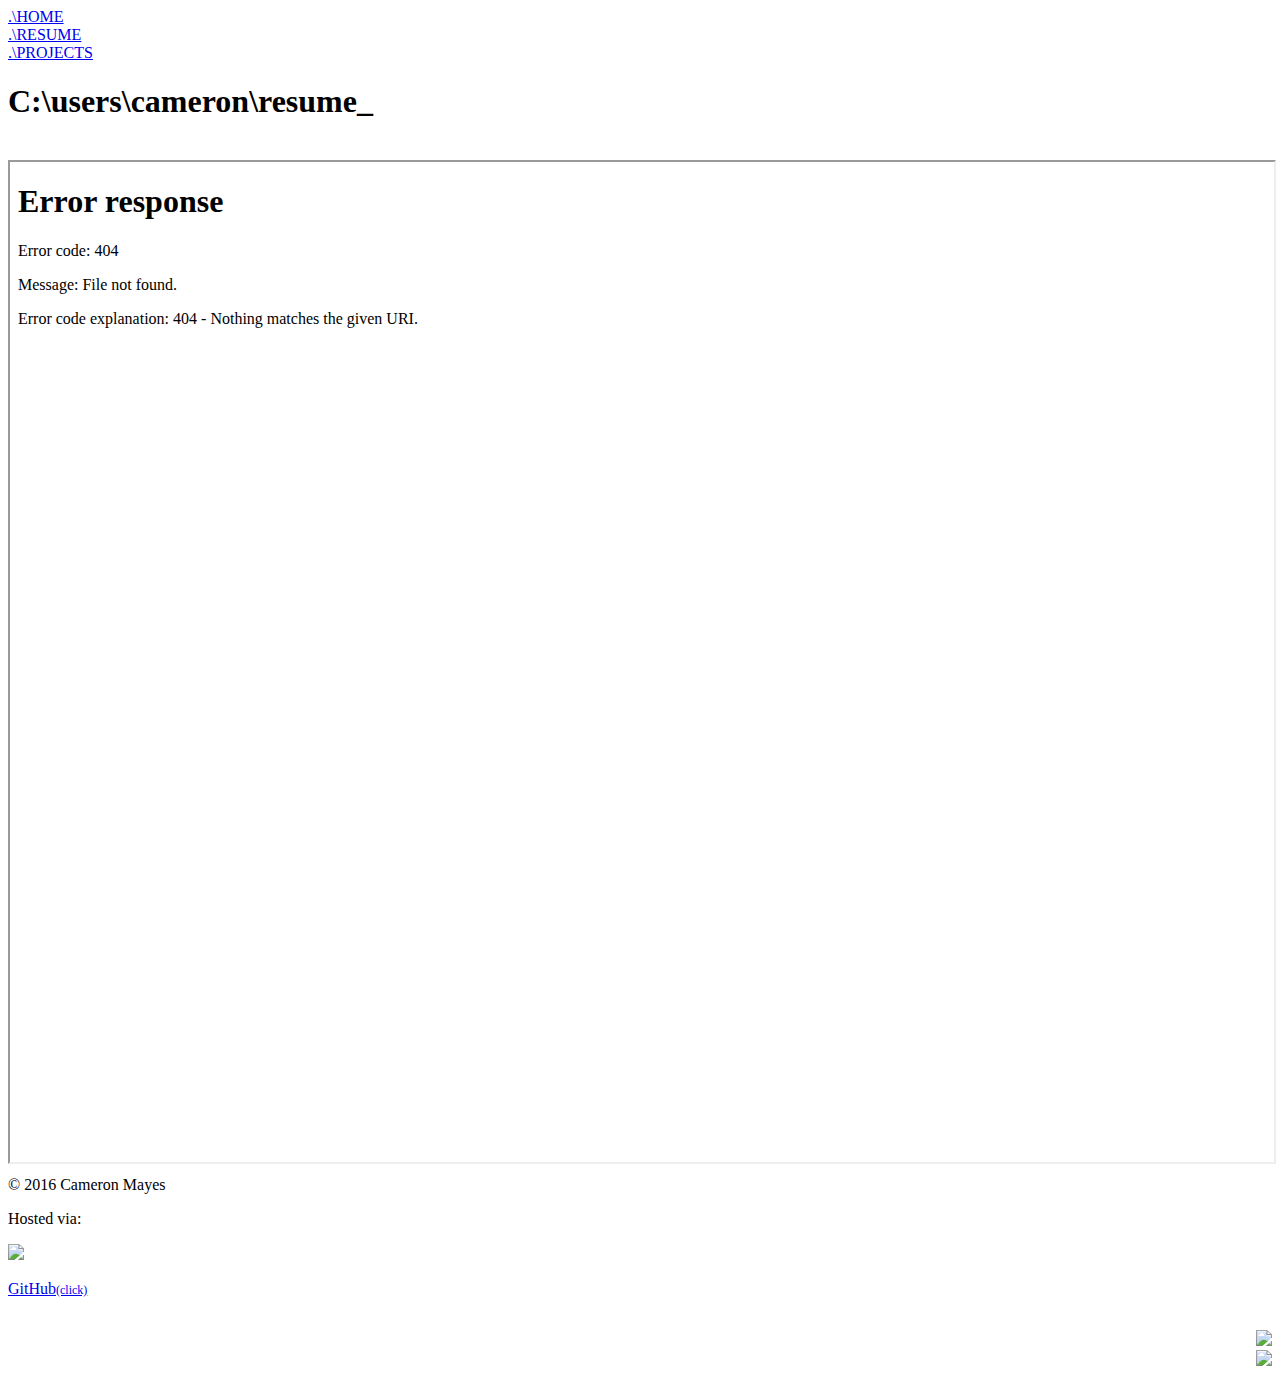
==== Resume.html @ 558ce443 "added resume.html" ====
<!DOCTYPE html>
<html>
    <head>
        <link type="text/css" rel="stylesheet" href="css/webDev1-constant.css"/>
        <link type="text/css" rel="stylesheet" href="css/webDev1-resume.css"/>
        <link type="text/css" rel="stylesheet"  href="css/animate.css">
        <link href='https://fonts.googleapis.com/css?family=Lato' rel='stylesheet' type='text/css'>
        <link href='https://fonts.googleapis.com/css?family=Inconsolata' rel='stylesheet' type='text/css'>
		<title>mayesca/Resume</title>
    </head>

    <body>
        <!--Beginning of header-->
		<div id="header">
            <div id="navbar" class="animated fadeInUp" style="visibility; animation-name: fadeInUp;">
                <div class="navIcon">
                    <a href="index.html">.\HOME</a>
                </div>
                <div class="navIcon">
                    <a href="Resume.html">.\RESUME</a>
                </div>
                <div class="navIcon">
                    <a href="Projects.html">.\PROJECTS</a>
                </div>
            </div>
            <div id="cmd-line">
		        <h1 class="animated fadeInUp" style="visibility:visible; animation-name: fadeInUp;">C:\users\cameron\resume_</h1>
            </div>
		</div> <!--END of div id header-->

        <div class="bumper">
           &nbsp;
        </div>

    <div class="master">
        <div class="center animated fadeInDown" style="visbility: visible; animation-name: fadeInDown; animation-delay: 0.2s; height: 1000px">
            <iframe src="Resume 2016.pdf" width="100%" height="100%"></iframe>
        </div>

        <footer class="animated fadeInDown" style="visibilty: visible; animation-name:fadeInDown; animation-delay:0.1s">
            <div class="rights">
                <p>&#169 2016 Cameron Mayes</p>
            </div> 

            <div class="power">
                <p> Hosted via: </p>
                    <a href="https://github.com/mayesca">
                <img src="img/github.png">
                <div>
                    <p>GitHub<span style ="font-size: 12px">(click)</span></p>
                </div> 
                    </a>
            </div> 
            <div class="connect">
                <ul style="list-style:none; float: right;">
                    <li><a href="https://www.linkedin.com/in/cameron-mayes-a83117111"> <img class="imgLink" src="img/linkedin.png"> </a>
                    </li>
                    <li><a href="mailto:cmayes9625@gmail.com"> <img class="imgLink" src="img/email.jpg"> </a></li>
                </ul>
            </div>
        </footer>    
    </div> <!--END of MASTER-->

    </body>
</html>
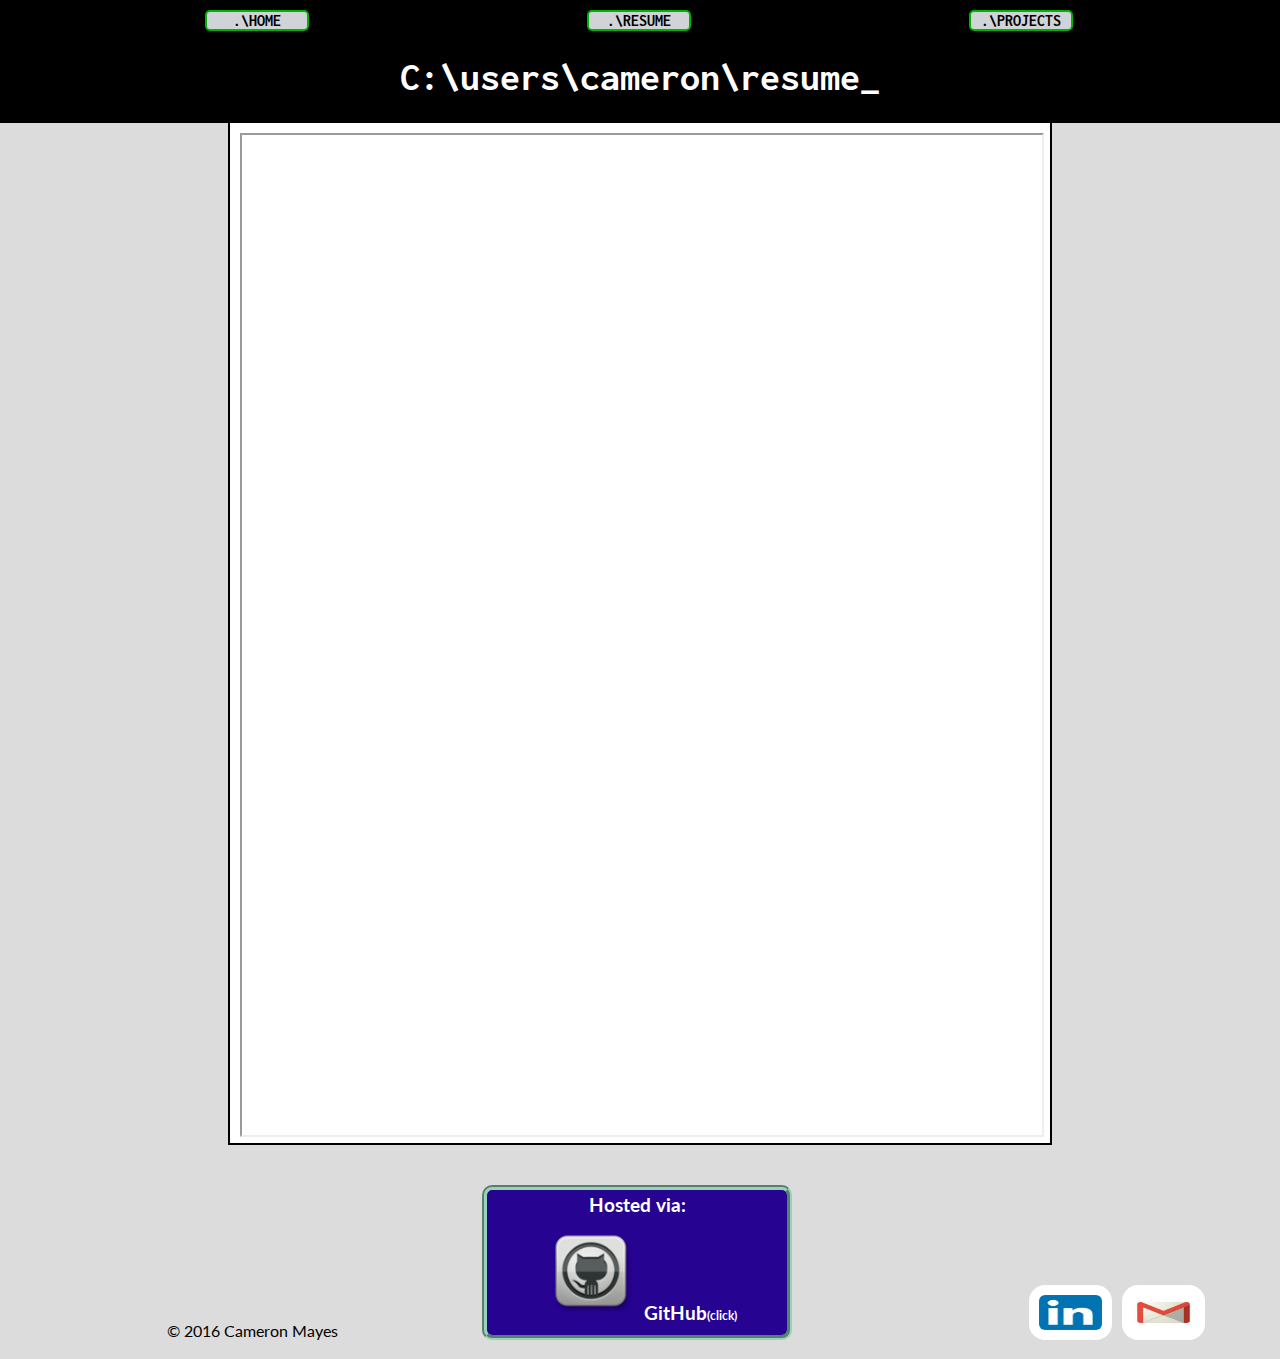
==== commit 1dba2c65: "Update Resume.html" ====
--- a/Resume.html
+++ b/Resume.html
@@ -34,7 +34,7 @@
 
     <div class="master">
         <div class="center animated fadeInDown" style="visbility: visible; animation-name: fadeInDown; animation-delay: 0.2s; height: 1000px">
-            <iframe src="Resume 2016.pdf" width="100%" height="100%"></iframe>
+            <iframe src="Resume2016.pdf" width="100%" height="100%"></iframe>
         </div>
 
         <footer class="animated fadeInDown" style="visibilty: visible; animation-name:fadeInDown; animation-delay:0.1s">
--- a/css/webDev1-constant.css
+++ b/css/webDev1-constant.css
@@ -0,0 +1,145 @@
+#navbar{
+    margin:auto;
+    width: 1140px;
+}
+
+body{
+    background-color:gainsboro;
+    margin:0px;
+}
+
+#header{
+    position:fixed;
+    left:0;
+    right:0;
+    background-color:black;
+    z-index: 10;
+    font-family: 'Inconsolata';
+}
+.bumper{
+    font-size:20pt;
+    padding:45px;
+}
+
+.navIcon{
+    display:inline-block;
+    background-color: #d0d4d9;
+    border: 2px solid #00b300;
+    border-radius: 5px;
+    width:100px;
+    margin-right: 135px;
+    margin-left: 135px;
+    margin-top: 10px;
+    font-weight:700;
+    text-align:center;
+}
+
+.navIcon a{
+    color:black;
+    margin: 0px;
+    padding: 4px;
+    text-decoration:none;
+}
+#cmd-line{
+   width:1140px;
+   margin:auto;
+}
+
+.master{
+ width:1140px;
+ position:relative;
+ margin:auto;
+ font-family: 'Lato', sans-serif;
+}
+
+.center{
+    background-color: white;
+    margin: 0;
+    margin-left: auto;
+    margin-right: auto;
+    margin-bottom:40px;
+    width: 800px;
+    border: 2px solid black;
+    padding: 10px;
+}
+
+.clearfix{
+    clear:both;
+}
+
+footer .rights{
+    float: left;
+
+}
+footer .rights p{
+    float:left;
+    margin-top: 136px;
+    display: inline-block;
+    margin-left: 97px;
+}
+
+footer .imgLink{
+    width: 63px;
+    height: 35px;
+    background-color: white;
+    padding: 10px;
+    margin-left: 5px;
+    margin-right: 5px;
+    border-radius: 16px;
+}
+
+footer .power{
+    width: 300px;
+    height: 145px;
+    margin: 0;
+    margin-left: 412px;
+    margin-right: 0px;
+    margin-bottom: 30px;
+    background-color: #260391;
+    border-radius: 10px;
+    text-align: center;
+    border: 5px groove #97d3b9;
+    position:absolute;
+    display:block;
+}
+
+footer .power p{
+    font-weight: bolder;
+    font-size: 19px;
+    color: white;
+    margin-top: 3px;
+    margin-bottom: 14px;
+}
+
+footer .power div p{
+    margin-top: -20px;
+}
+
+footer .power img{
+    width: 90px;
+    display: inline-block;
+    margin-left: 13px;
+    border-radius: 13px;
+}
+
+footer .power div{
+    display:inline-block;
+}
+
+footer .connect ul{
+    list-style: none;
+    float:right;
+    margin-top: 100px;
+}
+
+footer .connect ul li{
+    float: left;
+}
+
+
+
+
+
+
+
+
--- a/css/webDev1-resume.css
+++ b/css/webDev1-resume.css
@@ -0,0 +1,12 @@
+#cmd-line h1{
+    padding-top: 25px;
+	padding-bottom: 25px;
+	color: white; /*#00b300;*/
+    font-size:30pt;
+    width:480px;
+    margin:auto;
+}
+
+#top-center{
+    background-color: blue;
+}
